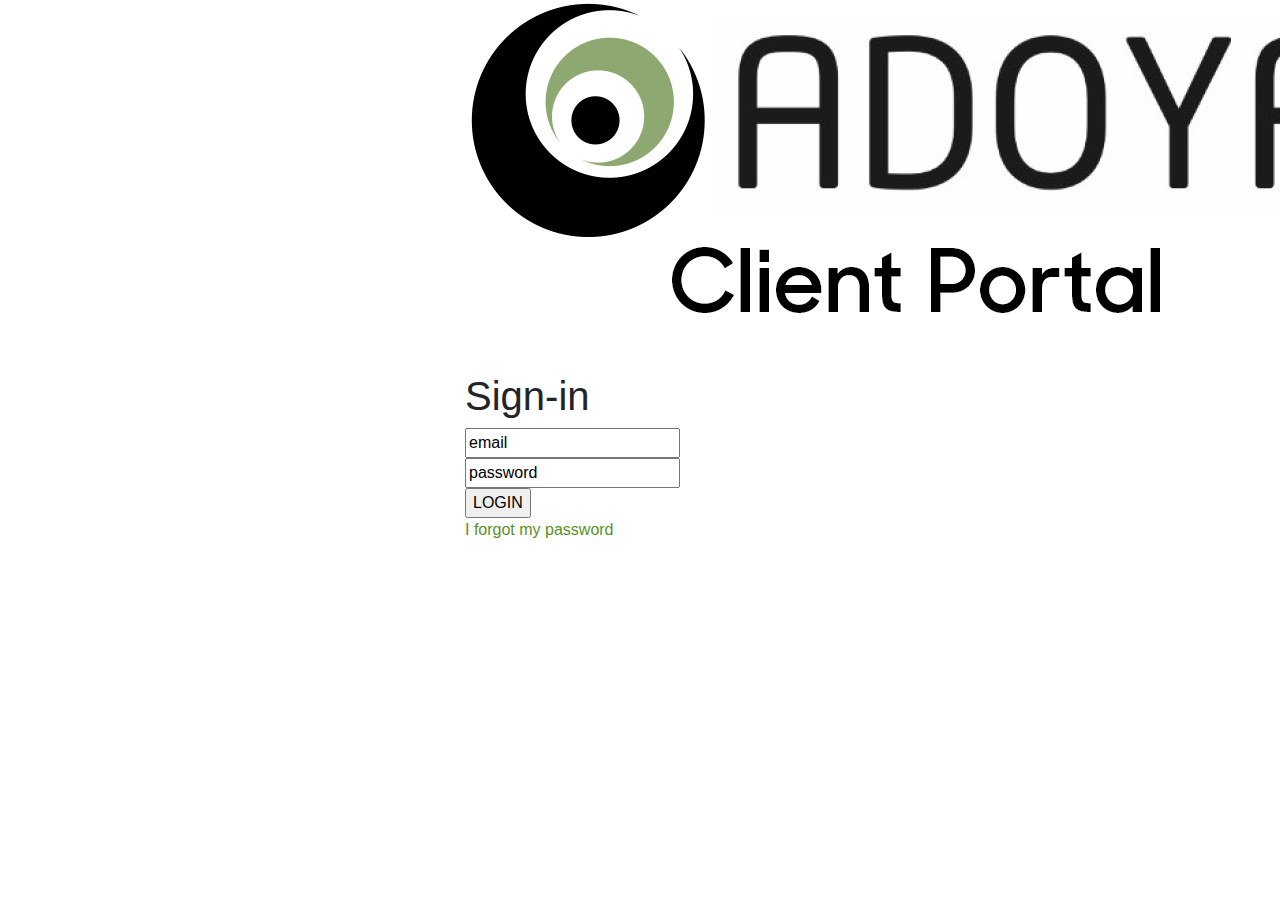
==== htdocs/index.html @ 87682dca "latest htmls" ====
<!doctype html>
<html>
<head>
<meta charset="UTF-8">
<meta http-equiv="X-UA-Compatible" content="IE=edge">
<meta name="viewport" content="width=device-width, initial-scale=1.0">
<title>Sign-in page</title>
<link href="css/bootstrap-4.0.0.css" rel="stylesheet" type="text/css">
<link href="css/custom.scss" rel="stylesheet" type="text/css">
</head>

<body>
	<div class="container">
		<div class="row bottom-border">
			<div class="col-md-4">
			</div>
			<div class="col-md-3">
				<img src="images/adoya-client-portal.png" alt=""/>
			</div>
			<div class="col-md-5">
				
			</div>
		</div>
		<div class="row">
			<img src="images/spacer.png" height="55" alt=""/>
		</div>
		<div class="row">
			<div class="col-md-4">
			</div>
			<div class="col-md-4 sign-in">
				<h1>Sign-in</h1>
				<div>
					<input type="text" name="email-address" value="email" class="input-styles wide">
				</div>
				<div>
					<input type="text" name="password" value="password" class="input-styles wide">
				</div>
				<div>
					<input type="submit" value="LOGIN" class="wide">
				</div>			
				<div class="oops">
					<p><a href="mailto:info@adoya.io?subject=Trouble signing in - forgot password">I forgot my password</a></p>
				</div>			
			</div>
			<div class="col-md-4">
			</div>
		</div>
	</div>

	
	 
</body>
</html>
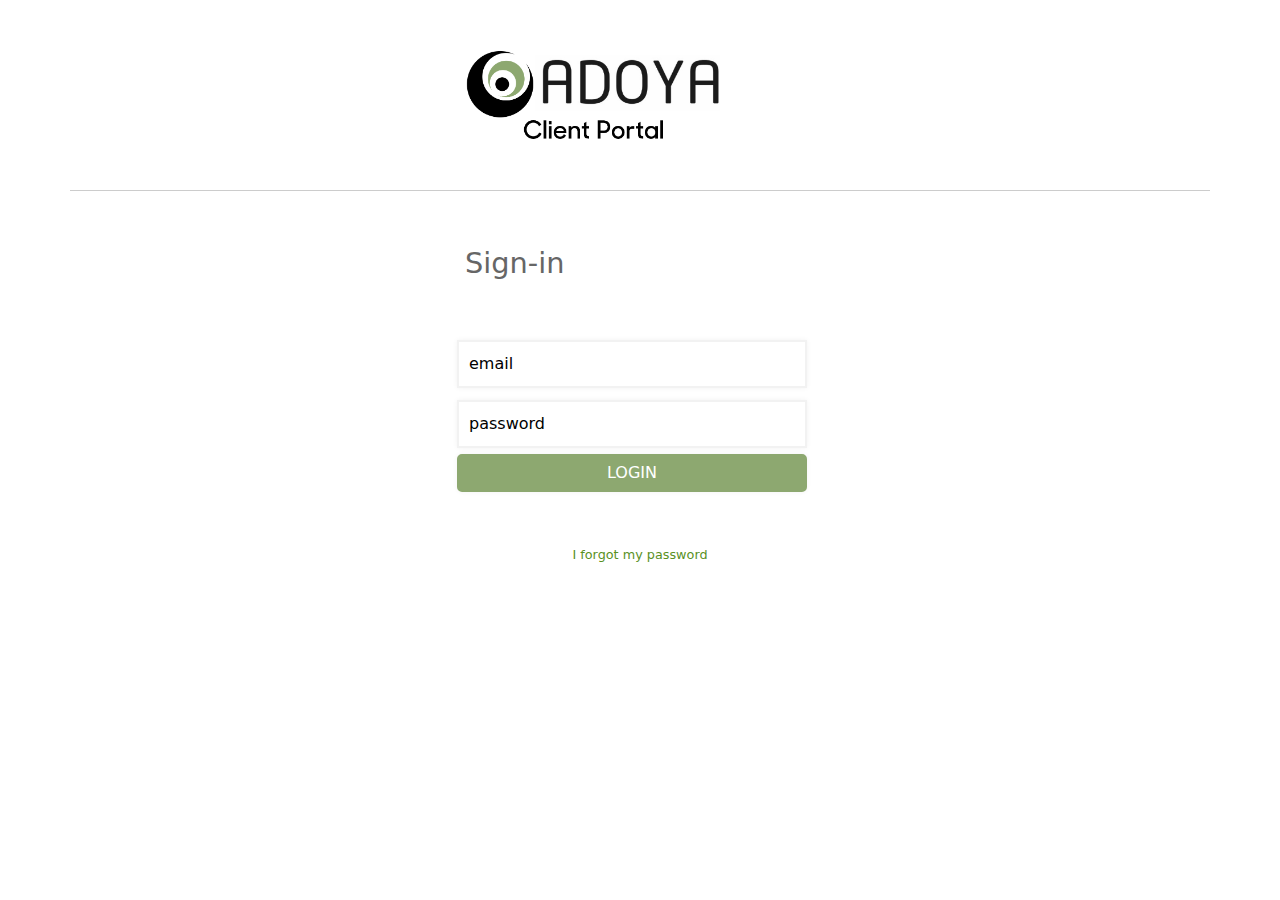
==== commit c95e79c0: "use css vs scss for now to get formatting working" ====
--- a/htdocs/index.html
+++ b/htdocs/index.html
@@ -6,7 +6,7 @@
 <meta name="viewport" content="width=device-width, initial-scale=1.0">
 <title>Sign-in page</title>
 <link href="css/bootstrap-4.0.0.css" rel="stylesheet" type="text/css">
-<link href="css/custom.scss" rel="stylesheet" type="text/css">
+<link href="css/custom.css" rel="stylesheet" type="text/css">
 </head>
 
 <body>
--- a/htdocs/css/custom.css
+++ b/htdocs/css/custom.css
@@ -0,0 +1,109 @@
+th {
+  background-color: #f2f2f2;
+  font-weight: 300;
+  border: 1px solid #d6d6d6; }
+
+.field-label {
+  background-color: #f2f2f2;
+  font-weight: 300;
+  border: 1px solid #d6d6d6;
+  margin: 10px 0;
+  padding: 10px; }
+
+.data-field {
+  margin: 0 0 20px; }
+
+.submit-button {
+  margin: 20px 0 50px 0; }
+
+body {
+  font-family: "Lucida Grande", "Lucida Sans Unicode", "Lucida Sans", "DejaVu Sans", Verdana, "sans-serif";
+  margin-top: 50px;
+  color: #666666; }
+
+img {
+  max-width: 100%; }
+
+.input-styles {
+  border: 2px solid #f2f2f2;
+  padding: 10px;
+  box-shadow: 0 0 5px #f2f2f2;
+  margin: 9px 0 3px -8px; }
+
+.current {
+  font-size: 0.8em; }
+
+.time-allowance {
+  padding-top: 10px;
+  font-size: 0.75em; }
+
+h1 {
+  font-size: 1.8em;
+  margin-bottom: 50px; }
+
+.date {
+  text-transform: uppercase;
+  font-size: 0.8em;
+  font-weight: 600; }
+
+.blog-text {
+  font-size: 0.9em; }
+
+.login-blog-item {
+  margin-top: 30px;
+  padding-top: 10px;
+  border-top: 1px solid #DFDFDF; }
+
+.wide {
+  width: 100%; }
+
+.oops {
+  padding-top: 50px;
+  text-align: center;
+  font-size: 0.8em; }
+
+.sign-out {
+  padding-top: 10px;
+  text-align: center;
+  font-size: 0.8em; }
+
+.sign-in img {
+  padding: 0 0 20px; }
+
+input[type=submit] {
+  padding: 5px 15px;
+  background: #8da870;
+  border: 2px solid #8da870;
+  cursor: pointer;
+  -webkit-border-radius: 5px;
+  border-radius: 5px;
+  box-shadow: 0 0 5px #f2f2f2;
+  margin: 3px 0 3px -8px;
+  color: #fff; }
+
+input[type=submit]:hover {
+  transition: all 0.4s ease 0s;
+  background: #abd181;
+  border: 2px solid #abd181;
+  color: #fff; }
+
+.bottom-border {
+  border-bottom: 1px solid #ccc;
+  padding-bottom: 50px; }
+
+@media (min-width: 576px) {
+  .client-logo {
+    max-width: 50%;
+    margin: 0 auto; } }
+@media (min-width: 768px) {
+  .client-logo {
+    max-width: 50%;
+    margin: 0 auto; } }
+@media (min-width: 992px) {
+  .client-logo {
+    max-width: 100%;
+    margin: 0 auto; } }
+@media (min-width: 1200px) {
+  .client-logo {
+    max-width: 100%;
+    margin: 0 auto; } }
